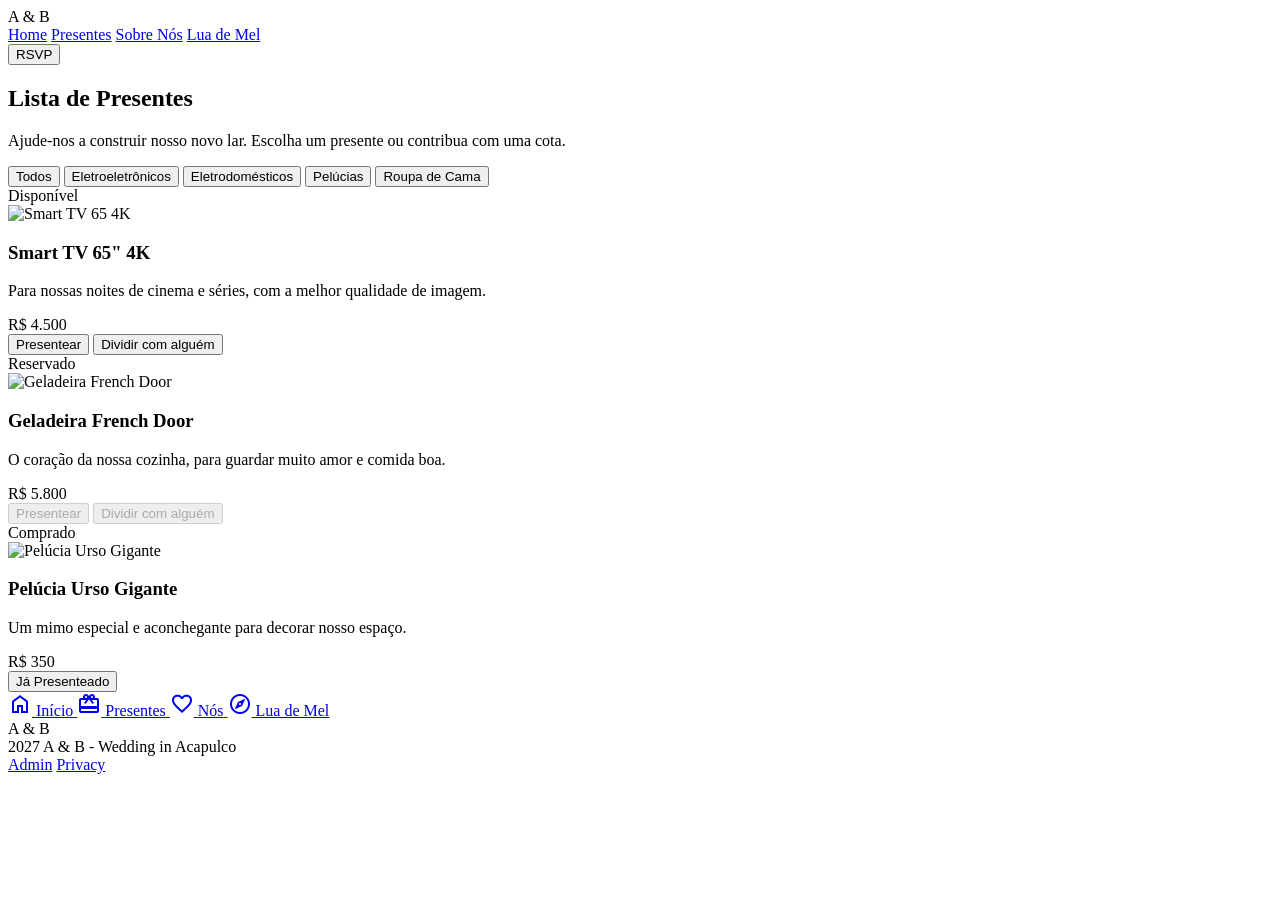
==== lista-presentes.html @ e4b45bc9 "feat: adiciona pagina Lista de Presentes responsiva Grid de cards com status (disponivel, reservado," ====
<!DOCTYPE html>
<html lang="pt-BR">
<head>
    <meta charset="utf-8"/>
    <meta content="width=device-width, initial-scale=1.0" name="viewport"/>
    <title>Lista de Presentes - A &amp; B</title>
    
    <!-- Google Fonts -->
    <link href="https://fonts.googleapis.com/css2?family=Montserrat:ital,wght@0,300;0,400;0,700;1,300&amp;family=Playfair+Display:ital,wght@0,400;1,400;1,700&amp;display=swap" rel="stylesheet"/>
    <!-- Material Symbols -->
    <link href="https://fonts.googleapis.com/css2?family=Material+Symbols+Outlined:wght,FILL@100..700,0..1&amp;display=swap" rel="stylesheet"/>
    
    <!-- Tailwind CSS with Plugins -->
    <script src="https://cdn.tailwindcss.com?plugins=forms,container-queries"></script>
    <script src="js/tailwind.config.js"></script>
    
    <!-- Custom CSS -->
    <link rel="stylesheet" href="css/style.css">
</head>
<body class="bg-background text-on-surface font-body-md selection:bg-primary-container selection:text-white pb-16 md:pb-0">

    <!-- TopAppBar -->
    <header class="fixed top-0 w-full z-50 bg-surface/90 backdrop-blur-md border-b border-primary-fixed-dim/30 h-16 md:h-20 transition-all">
        <div class="flex justify-between items-center px-margin-mobile md:px-margin-desktop w-full h-full max-w-container-max mx-auto">
            <div class="font-display-hero-mobile md:font-display-hero text-headline-h5 md:text-headline-h4 text-primary italic">A &amp; B</div>
            <nav class="hidden md:flex gap-stack-lg items-center">
                <a class="text-on-surface-variant font-body-md hover:text-primary transition-colors duration-300" href="index.html">Home</a>
                <a class="text-primary font-bold border-b-2 border-primary pb-1 font-body-md hover:text-primary transition-colors duration-300" href="lista-presentes.html">Presentes</a>
                <a class="text-on-surface-variant font-body-md hover:text-primary transition-colors duration-300" href="sobre-nos.html">Sobre Nós</a>
                <a class="text-on-surface-variant font-body-md hover:text-primary transition-colors duration-300" href="lua-de-mel.html">Lua de Mel</a>
            </nav>
            <button class="bg-primary text-on-primary px-stack-md md:px-stack-lg py-2 rounded-full font-label-caps hover:scale-95 transition-transform duration-300">
                RSVP
            </button>
        </div>
    </header>

    <main class="pt-24 md:pt-32 px-margin-mobile md:px-margin-desktop max-w-container-max mx-auto scroll-reveal">
        <section class="text-center mb-stack-lg">
            <h2 class="font-display-hero-mobile md:font-headline-h2 text-primary mb-stack-sm italic">Lista de Presentes</h2>
            <p class="font-body-md text-on-surface-variant max-w-2xl mx-auto">Ajude-nos a construir nosso novo lar. Escolha um presente ou contribua com uma cota.</p>
        </section>

        <!-- Categories / Filters -->
        <div class="flex overflow-x-auto no-scrollbar gap-stack-sm mb-stack-lg py-2">
            <button class="flex-shrink-0 px-6 py-2 rounded-full border border-cor-destaque bg-primary-container text-on-primary font-label-caps transition-colors">Todos</button>
            <button class="flex-shrink-0 px-6 py-2 rounded-full border border-cor-destaque bg-transparent text-on-surface hover:bg-secondary-fixed transition-colors font-label-caps">Eletroeletrônicos</button>
            <button class="flex-shrink-0 px-6 py-2 rounded-full border border-cor-destaque bg-transparent text-on-surface hover:bg-secondary-fixed transition-colors font-label-caps">Eletrodomésticos</button>
            <button class="flex-shrink-0 px-6 py-2 rounded-full border border-cor-destaque bg-transparent text-on-surface hover:bg-secondary-fixed transition-colors font-label-caps">Pelúcias</button>
            <button class="flex-shrink-0 px-6 py-2 rounded-full border border-cor-destaque bg-transparent text-on-surface hover:bg-secondary-fixed transition-colors font-label-caps">Roupa de Cama</button>
        </div>

        <!-- Gift Grid -->
        <div class="grid grid-cols-1 md:grid-cols-2 lg:grid-cols-3 gap-gutter mb-16">
            <!-- Card 1 -->
            <article class="bg-surface-container-lowest border border-cor-destaque rounded-lg overflow-hidden flex flex-col relative transition-transform hover:-translate-y-1 duration-300">
                <div class="absolute top-4 right-4 bg-status-available text-white font-label-caps px-3 py-1 rounded-full shadow-sm z-10">Disponível</div>
                <div class="h-64 bg-surface-variant w-full relative overflow-hidden">
                    <img alt="Smart TV 65 4K" class="object-cover w-full h-full" src="https://lh3.googleusercontent.com/aida-public/[base64]"/>
                </div>
                <div class="p-stack-md flex-grow flex flex-col">
                    <h3 class="font-headline-h4 text-on-surface mb-2">Smart TV 65" 4K</h3>
                    <p class="font-body-md text-on-surface-variant mb-4 flex-grow">Para nossas noites de cinema e séries, com a melhor qualidade de imagem.</p>
                    <div class="text-primary font-headline-h5 mb-stack-md">R$ 4.500</div>
                    <div class="flex flex-col gap-stack-sm mt-auto">
                        <button class="w-full bg-primary-container text-white font-body-md py-3 rounded hover:bg-primary transition-colors min-h-[48px]">Presentear</button>
                        <button class="w-full bg-transparent border border-cor-destaque text-on-surface font-body-md py-3 rounded hover:bg-surface-variant transition-colors min-h-[48px]">Dividir com alguém</button>
                    </div>
                </div>
            </article>

            <!-- Card 2 -->
            <article class="bg-surface-container-lowest border border-cor-destaque rounded-lg overflow-hidden flex flex-col relative transition-transform hover:-translate-y-1 duration-300">
                <div class="absolute top-4 right-4 bg-status-reserved text-on-surface font-label-caps px-3 py-1 rounded-full shadow-sm z-10">Reservado</div>
                <div class="h-64 bg-surface-variant w-full relative overflow-hidden">
                    <img alt="Geladeira French Door" class="object-cover w-full h-full opacity-70" src="https://lh3.googleusercontent.com/aida-public/[base64]"/>
                </div>
                <div class="p-stack-md flex-grow flex flex-col">
                    <h3 class="font-headline-h4 text-on-surface mb-2">Geladeira French Door</h3>
                    <p class="font-body-md text-on-surface-variant mb-4 flex-grow">O coração da nossa cozinha, para guardar muito amor e comida boa.</p>
                    <div class="text-primary font-headline-h5 mb-stack-md">R$ 5.800</div>
                    <div class="flex flex-col gap-stack-sm mt-auto">
                        <button class="w-full bg-primary-container text-white font-body-md py-3 rounded hover:bg-primary transition-colors min-h-[48px] opacity-50 cursor-not-allowed" disabled="">Presentear</button>
                        <button class="w-full bg-transparent border border-cor-destaque text-on-surface font-body-md py-3 rounded hover:bg-surface-variant transition-colors min-h-[48px] opacity-50 cursor-not-allowed" disabled="">Dividir com alguém</button>
                    </div>
                </div>
            </article>

            <!-- Card 3 -->
            <article class="bg-surface-container-lowest border border-cor-destaque rounded-lg overflow-hidden flex flex-col relative transition-transform hover:-translate-y-1 duration-300">
                <div class="absolute top-4 right-4 bg-status-bought text-white font-label-caps px-3 py-1 rounded-full shadow-sm z-10">Comprado</div>
                <div class="h-64 bg-surface-variant w-full relative overflow-hidden">
                    <img alt="Pelúcia Urso Gigante" class="object-cover w-full h-full opacity-50 grayscale" src="https://lh3.googleusercontent.com/aida-public/[base64]"/>
                </div>
                <div class="p-stack-md flex-grow flex flex-col">
                    <h3 class="font-headline-h4 text-on-surface mb-2 text-on-surface-variant">Pelúcia Urso Gigante</h3>
                    <p class="font-body-md text-on-surface-variant mb-4 flex-grow">Um mimo especial e aconchegante para decorar nosso espaço.</p>
                    <div class="text-on-surface-variant font-headline-h5 mb-stack-md line-through">R$ 350</div>
                    <div class="flex flex-col gap-stack-sm mt-auto">
                        <button class="w-full bg-surface-variant text-on-surface-variant font-body-md py-3 rounded cursor-not-allowed min-h-[48px]">Já Presenteado</button>
                    </div>
                </div>
            </article>
        </div>
    </main>

    <!-- BottomNavBar (Mobile Only) -->
    <nav class="bg-surface-container dark:bg-inverse-surface border-t border-outline-variant/30 fixed bottom-0 left-0 w-full z-50 flex justify-around items-center px-4 py-2 md:hidden">
        <a class="flex flex-col items-center justify-center text-on-surface-variant dark:text-surface-variant hover:bg-secondary-container dark:hover:bg-secondary transition-all px-4 py-1 rounded-full" href="index.html">
            <span class="material-symbols-outlined mb-1 text-xl" style="font-variation-settings: 'FILL' 0;">home</span>
            <span class="font-label-caps text-[10px]">Início</span>
        </a>
        <a class="flex flex-col items-center justify-center bg-primary-container text-on-primary-container rounded-full px-4 py-1" href="lista-presentes.html">
            <span class="material-symbols-outlined mb-1 text-xl" style="font-variation-settings: 'FILL' 1;">card_giftcard</span>
            <span class="font-label-caps text-[10px]">Presentes</span>
        </a>
        <a class="flex flex-col items-center justify-center text-on-surface-variant dark:text-surface-variant hover:bg-secondary-container dark:hover:bg-secondary transition-all px-4 py-1 rounded-full" href="sobre-nos.html">
            <span class="material-symbols-outlined mb-1 text-xl" style="font-variation-settings: 'FILL' 0;">favorite</span>
            <span class="font-label-caps text-[10px]">Nós</span>
        </a>
        <a class="flex flex-col items-center justify-center text-on-surface-variant dark:text-surface-variant hover:bg-secondary-container dark:hover:bg-secondary transition-all px-4 py-1 rounded-full" href="lua-de-mel.html">
            <span class="material-symbols-outlined mb-1 text-xl" style="font-variation-settings: 'FILL' 0;">explore</span>
            <span class="font-label-caps text-[10px]">Lua de Mel</span>
        </a>
    </nav>

    <!-- Footer -->
    <footer class="bg-surface-container-low border-t border-outline-variant/20 mb-16 md:mb-0">
        <div class="flex flex-col md:flex-row justify-between items-center px-margin-mobile md:px-margin-desktop w-full max-w-container-max mx-auto py-stack-md md:py-stack-lg gap-stack-sm md:gap-stack-md">
            <div class="font-display-hero-mobile md:font-display-hero text-headline-h5 text-primary italic">A &amp; B</div>
            <div class="text-secondary font-label-caps text-center text-[10px] md:text-xs">
                2027 A &amp; B - Wedding in Acapulco
            </div>
            <div class="flex gap-4 md:gap-stack-md">
                <a class="text-on-tertiary-fixed-variant font-label-caps hover:text-primary transition-colors text-[10px] md:text-xs" href="painel-administrativo.html">Admin</a>
                <a class="text-on-tertiary-fixed-variant font-label-caps hover:text-primary transition-colors text-[10px] md:text-xs" href="#">Privacy</a>
            </div>
        </div>
    </footer>

    <script src="js/main.js"></script>
</body>
</html>
---- css/style.css ----
/* Material Symbols Outlined Customization */
.material-symbols-outlined {
    font-variation-settings: 'FILL' 0, 'wght' 300, 'GRAD' 0, 'opsz' 24;
}

/* Glass Panel for hero overlay */
.glass-panel {
    background: rgba(255, 248, 245, 0.7);
    backdrop-filter: blur(10px);
    -webkit-backdrop-filter: blur(10px);
}

/* Hero Gradient */
.hero-gradient {
    background: linear-gradient(to bottom, rgba(33, 26, 22, 0.1), rgba(33, 26, 22, 0.4));
}

/* Base Body settings */
body {
    min-height: max(884px, 100dvh);
}

/* Scrollbar hiding utilities */
.no-scrollbar::-webkit-scrollbar {
    display: none;
}
.no-scrollbar {
    -ms-overflow-style: none;
    scrollbar-width: none;
}

/* Fade-in animation for admin dashboard */
@keyframes fadeIn {
    from { opacity: 0; transform: translateY(10px); }
    to { opacity: 1; transform: translateY(0); }
}
.animate-fade-in {
    animation: fadeIn 0.4s ease-out forwards;
}
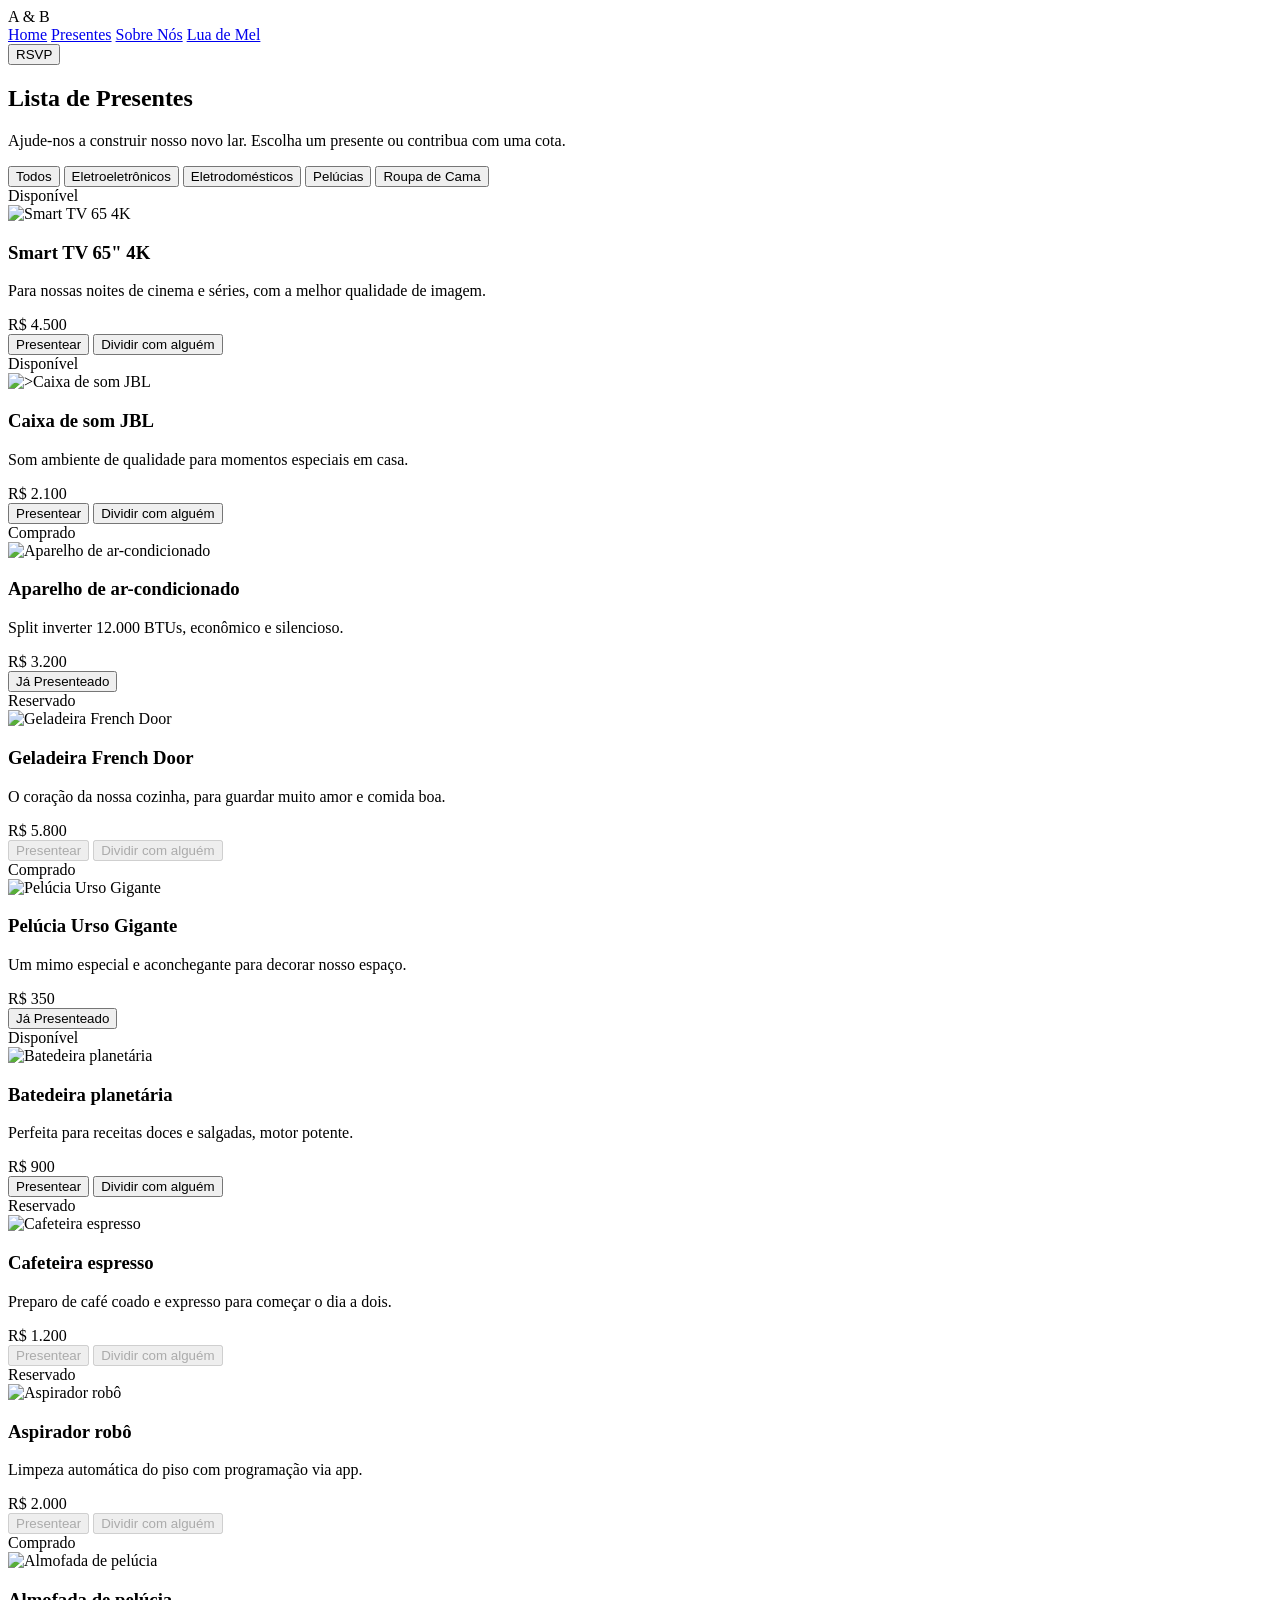
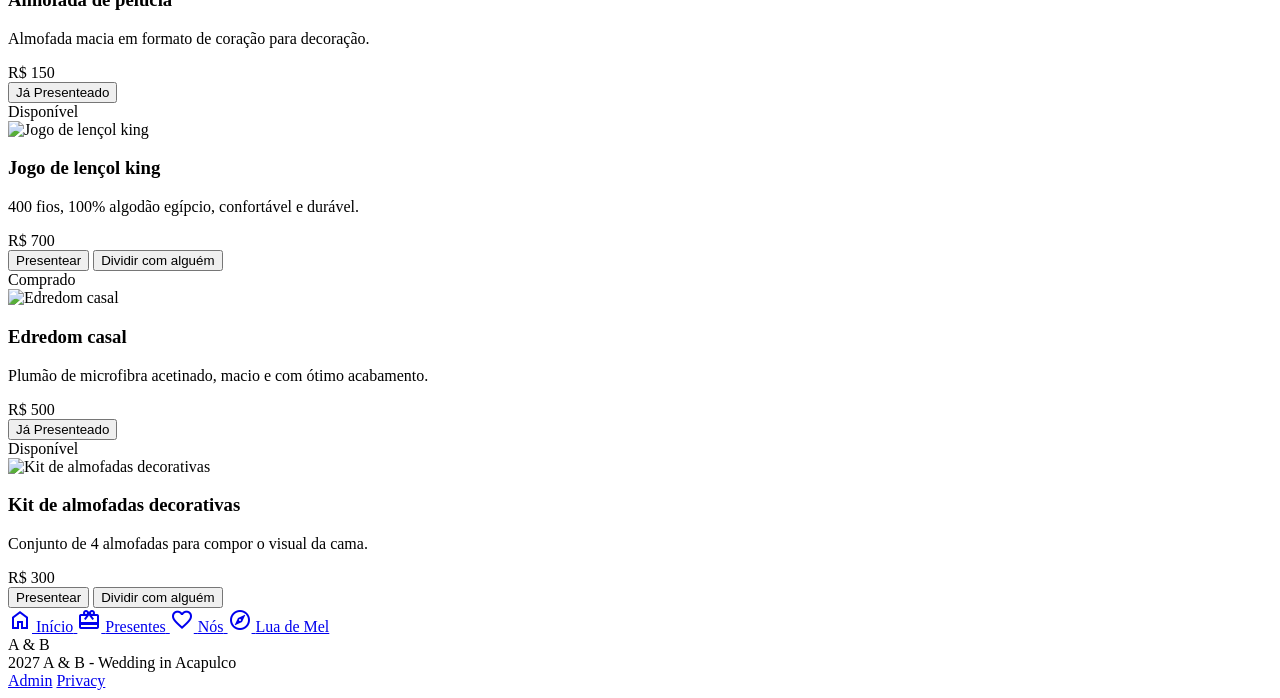
==== commit b599ba80: "feat: mais presentes para a lista de presentes" ====
--- a/lista-presentes.html
+++ b/lista-presentes.html
@@ -52,7 +52,8 @@
 
         <!-- Gift Grid -->
         <div class="grid grid-cols-1 md:grid-cols-2 lg:grid-cols-3 gap-gutter mb-16">
-            <!-- Card 1 -->
+
+            <!-- Card Disponível -->
             <article class="bg-surface-container-lowest border border-cor-destaque rounded-lg overflow-hidden flex flex-col relative transition-transform hover:-translate-y-1 duration-300">
                 <div class="absolute top-4 right-4 bg-status-available text-white font-label-caps px-3 py-1 rounded-full shadow-sm z-10">Disponível</div>
                 <div class="h-64 bg-surface-variant w-full relative overflow-hidden">
@@ -69,7 +70,44 @@
                 </div>
             </article>
 
-            <!-- Card 2 -->
+
+            <!-- Card Disponível -->
+            <article class="bg-surface-container-lowest border border-cor-destaque rounded-lg overflow-hidden flex flex-col relative transition-transform hover:-translate-y-1 duration-300">
+                <div class="absolute top-4 right-4 bg-status-available text-white font-label-caps px-3 py-1 rounded-full shadow-sm z-10">Disponível</div>
+                <div class="h-64 bg-surface-variant w-full relative overflow-hidden">
+                    <img alt=">Caixa de som JBL" class="object-cover w-full h-full" src="https://lojaibyte.vteximg.com.br/arquivos/ids/421409-1200-1200/caixa-de-som-jbl-boombox-3-180w-rms-01-min.jpg?v=638363584157000000"/>
+                </div>
+                <div class="p-stack-md flex-grow flex flex-col">
+                    <h3 class="font-headline-h4 text-on-surface mb-2">Caixa de som JBL</h3>
+                    <p class="font-body-md text-on-surface-variant mb-4 flex-grow">Som ambiente de qualidade para momentos especiais em casa.</p>
+                    <div class="text-primary font-headline-h5 mb-stack-md">R$ 2.100</div>
+                    <div class="flex flex-col gap-stack-sm mt-auto">
+                        <button class="w-full bg-primary-container text-white font-body-md py-3 rounded hover:bg-primary transition-colors min-h-[48px]">Presentear</button>
+                        <button class="w-full bg-transparent border border-cor-destaque text-on-surface font-body-md py-3 rounded hover:bg-surface-variant transition-colors min-h-[48px]">Dividir com alguém</button>
+                    </div>
+                </div>
+            </article>
+
+
+            <!-- Card Comprado -->
+            <article class="bg-surface-container-lowest border border-cor-destaque rounded-lg overflow-hidden flex flex-col relative transition-transform hover:-translate-y-1 duration-300">
+                <div class="absolute top-4 right-4 bg-status-bought text-white font-label-caps px-3 py-1 rounded-full shadow-sm z-10">Comprado</div>
+                <div class="h-64 bg-surface-variant w-full relative overflow-hidden">
+                    <img alt="Aparelho de ar-condicionado" class="object-cover w-full h-full opacity-50 grayscale" src="https://schahin.com.br/wp-content/uploads/2025/07/Ar-Condicionado-LG-12.000-Btus-5.webp"/>
+                </div>
+                <div class="p-stack-md flex-grow flex flex-col">
+                    <h3 class="font-headline-h4 text-on-surface mb-2 text-on-surface-variant">Aparelho de ar-condicionado</h3>
+                    <p class="font-body-md text-on-surface-variant mb-4 flex-grow">Split inverter 12.000 BTUs, econômico e silencioso.</p>
+                    <div class="text-on-surface-variant font-headline-h5 mb-stack-md line-through">R$ 3.200</div>
+                    <div class="flex flex-col gap-stack-sm mt-auto">
+                        <button class="w-full bg-surface-variant text-on-surface-variant font-body-md py-3 rounded cursor-not-allowed min-h-[48px]">Já Presenteado</button>
+                    </div>
+                </div>
+            </article>
+
+
+
+            <!-- Card Reservado -->
             <article class="bg-surface-container-lowest border border-cor-destaque rounded-lg overflow-hidden flex flex-col relative transition-transform hover:-translate-y-1 duration-300">
                 <div class="absolute top-4 right-4 bg-status-reserved text-on-surface font-label-caps px-3 py-1 rounded-full shadow-sm z-10">Reservado</div>
                 <div class="h-64 bg-surface-variant w-full relative overflow-hidden">
@@ -86,11 +124,11 @@
                 </div>
             </article>
 
-            <!-- Card 3 -->
+            <!-- Card Comprado -->
             <article class="bg-surface-container-lowest border border-cor-destaque rounded-lg overflow-hidden flex flex-col relative transition-transform hover:-translate-y-1 duration-300">
                 <div class="absolute top-4 right-4 bg-status-bought text-white font-label-caps px-3 py-1 rounded-full shadow-sm z-10">Comprado</div>
                 <div class="h-64 bg-surface-variant w-full relative overflow-hidden">
-                    <img alt="Pelúcia Urso Gigante" class="object-cover w-full h-full opacity-50 grayscale" src="https://lh3.googleusercontent.com/aida-public/[base64]"/>
+                    <img alt="Pelúcia Urso Gigante" class="object-cover w-full h-full opacity-50 grayscale" src="https://http2.mlstatic.com/D_NQ_NP_2X_747813-MLB102261969422_122025-F-urso-de-pelucia-grande-gigante-1-metro-com-laco-removivel.webp"/>
                 </div>
                 <div class="p-stack-md flex-grow flex flex-col">
                     <h3 class="font-headline-h4 text-on-surface mb-2 text-on-surface-variant">Pelúcia Urso Gigante</h3>
@@ -101,6 +139,131 @@
                     </div>
                 </div>
             </article>
+
+
+            <!-- Card Disponível -->
+            <article class="bg-surface-container-lowest border border-cor-destaque rounded-lg overflow-hidden flex flex-col relative transition-transform hover:-translate-y-1 duration-300">
+                <div class="absolute top-4 right-4 bg-status-available text-white font-label-caps px-3 py-1 rounded-full shadow-sm z-10">Disponível</div>
+                <div class="h-64 bg-surface-variant w-full relative overflow-hidden">
+                    <img alt="Batedeira planetária" class="object-cover w-full h-full" src="https://archives.lojasnossolar.com.br/images/nossolar/sku/26322/465153_275218_800.webp"/>
+                </div>
+                <div class="p-stack-md flex-grow flex flex-col">
+                    <h3 class="font-headline-h4 text-on-surface mb-2">Batedeira planetária</h3>
+                    <p class="font-body-md text-on-surface-variant mb-4 flex-grow">Perfeita para receitas doces e salgadas, motor potente.</p>
+                    <div class="text-primary font-headline-h5 mb-stack-md">R$ 900</div>
+                    <div class="flex flex-col gap-stack-sm mt-auto">
+                        <button class="w-full bg-primary-container text-white font-body-md py-3 rounded hover:bg-primary transition-colors min-h-[48px]">Presentear</button>
+                        <button class="w-full bg-transparent border border-cor-destaque text-on-surface font-body-md py-3 rounded hover:bg-surface-variant transition-colors min-h-[48px]">Dividir com alguém</button>
+                    </div>
+                </div>
+            </article>
+
+
+            <!-- Card Reservado -->
+            <article class="bg-surface-container-lowest border border-cor-destaque rounded-lg overflow-hidden flex flex-col relative transition-transform hover:-translate-y-1 duration-300">
+                <div class="absolute top-4 right-4 bg-status-reserved text-on-surface font-label-caps px-3 py-1 rounded-full shadow-sm z-10">Reservado</div>
+                <div class="h-64 bg-surface-variant w-full relative overflow-hidden">
+                    <img alt="Cafeteira espresso" class="object-cover w-full h-full opacity-70" src="https://jcsbrasil.vteximg.com.br/arquivos/ids/237404-1000-1000/6.jpg?v=639004774708700000"/>
+                </div>
+                <div class="p-stack-md flex-grow flex flex-col">
+                    <h3 class="font-headline-h4 text-on-surface mb-2">Cafeteira espresso</h3>
+                    <p class="font-body-md text-on-surface-variant mb-4 flex-grow">Preparo de café coado e expresso para começar o dia a dois.</p>
+                    <div class="text-primary font-headline-h5 mb-stack-md">R$ 1.200</div>
+                    <div class="flex flex-col gap-stack-sm mt-auto">
+                        <button class="w-full bg-primary-container text-white font-body-md py-3 rounded hover:bg-primary transition-colors min-h-[48px] opacity-50 cursor-not-allowed" disabled="">Presentear</button>
+                        <button class="w-full bg-transparent border border-cor-destaque text-on-surface font-body-md py-3 rounded hover:bg-surface-variant transition-colors min-h-[48px] opacity-50 cursor-not-allowed" disabled="">Dividir com alguém</button>
+                    </div>
+                </div>
+            </article>
+
+
+            <!-- Card Reservado -->
+            <article class="bg-surface-container-lowest border border-cor-destaque rounded-lg overflow-hidden flex flex-col relative transition-transform hover:-translate-y-1 duration-300">
+                <div class="absolute top-4 right-4 bg-status-reserved text-on-surface font-label-caps px-3 py-1 rounded-full shadow-sm z-10">Reservado</div>
+                <div class="h-64 bg-surface-variant w-full relative overflow-hidden">
+                    <img alt="Aspirador robô" class="object-cover w-full h-full opacity-70" src="https://cdnm.westwing.com.br/glossary/uploads/br/2023/03/10183819/4-robo-aspirador-unsplash-p-a0299.jpg"/>
+                </div>
+                <div class="p-stack-md flex-grow flex flex-col">
+                    <h3 class="font-headline-h4 text-on-surface mb-2">Aspirador robô</h3>
+                    <p class="font-body-md text-on-surface-variant mb-4 flex-grow">Limpeza automática do piso com programação via app.</p>
+                    <div class="text-primary font-headline-h5 mb-stack-md">R$ 2.000</div>
+                    <div class="flex flex-col gap-stack-sm mt-auto">
+                        <button class="w-full bg-primary-container text-white font-body-md py-3 rounded hover:bg-primary transition-colors min-h-[48px] opacity-50 cursor-not-allowed" disabled="">Presentear</button>
+                        <button class="w-full bg-transparent border border-cor-destaque text-on-surface font-body-md py-3 rounded hover:bg-surface-variant transition-colors min-h-[48px] opacity-50 cursor-not-allowed" disabled="">Dividir com alguém</button>
+                    </div>
+                </div>
+            </article>
+
+            
+            <!-- Card Comprado -->
+            <article class="bg-surface-container-lowest border border-cor-destaque rounded-lg overflow-hidden flex flex-col relative transition-transform hover:-translate-y-1 duration-300">
+                <div class="absolute top-4 right-4 bg-status-bought text-white font-label-caps px-3 py-1 rounded-full shadow-sm z-10">Comprado</div>
+                <div class="h-64 bg-surface-variant w-full relative overflow-hidden">
+                    <img alt="Almofada de pelúcia" class="object-cover w-full h-full opacity-50 grayscale" src="https://cdn.sistemawbuy.com.br/arquivos/f25b59f842967bb3c5a2a6356f0ceb4f/produtos/669fb91ca7c44/kit2-almofadas-de-pelucia-wave-003-natural-a-694a932c92a30.jpg"/>
+                </div>
+                <div class="p-stack-md flex-grow flex flex-col">
+                    <h3 class="font-headline-h4 text-on-surface mb-2 text-on-surface-variant">Almofada de pelúcia</h3>
+                    <p class="font-body-md text-on-surface-variant mb-4 flex-grow">Almofada macia em formato de coração para decoração.</p>
+                    <div class="text-on-surface-variant font-headline-h5 mb-stack-md line-through">R$ 150</div>
+                    <div class="flex flex-col gap-stack-sm mt-auto">
+                        <button class="w-full bg-surface-variant text-on-surface-variant font-body-md py-3 rounded cursor-not-allowed min-h-[48px]">Já Presenteado</button>
+                    </div>
+                </div>
+            </article>
+
+
+            <!-- Card Disponível -->
+            <article class="bg-surface-container-lowest border border-cor-destaque rounded-lg overflow-hidden flex flex-col relative transition-transform hover:-translate-y-1 duration-300">
+                <div class="absolute top-4 right-4 bg-status-available text-white font-label-caps px-3 py-1 rounded-full shadow-sm z-10">Disponível</div>
+                <div class="h-64 bg-surface-variant w-full relative overflow-hidden">
+                    <img alt="Jogo de lençol king" class="object-cover w-full h-full" src="https://images.yampi.io/unsafe/fit-in/1000x1000/filters:background_color(white):upscale()/https://images.yampi.me/assets/stores/lindacasa/uploads/images/jogo-de-lencol-king-4-pecas-percal-400-fios-premier-estampado-floral-rosa-68efd987edaf0-large.jpg"/>
+                </div>
+                <div class="p-stack-md flex-grow flex flex-col">
+                    <h3 class="font-headline-h4 text-on-surface mb-2">Jogo de lençol king</h3>
+                    <p class="font-body-md text-on-surface-variant mb-4 flex-grow">400 fios, 100% algodão egípcio, confortável e durável.</p>
+                    <div class="text-primary font-headline-h5 mb-stack-md">R$ 700</div>
+                    <div class="flex flex-col gap-stack-sm mt-auto">
+                        <button class="w-full bg-primary-container text-white font-body-md py-3 rounded hover:bg-primary transition-colors min-h-[48px]">Presentear</button>
+                        <button class="w-full bg-transparent border border-cor-destaque text-on-surface font-body-md py-3 rounded hover:bg-surface-variant transition-colors min-h-[48px]">Dividir com alguém</button>
+                    </div>
+                </div>
+            </article>
+
+
+            <!-- Card Comprado -->
+            <article class="bg-surface-container-lowest border border-cor-destaque rounded-lg overflow-hidden flex flex-col relative transition-transform hover:-translate-y-1 duration-300">
+                <div class="absolute top-4 right-4 bg-status-bought text-white font-label-caps px-3 py-1 rounded-full shadow-sm z-10">Comprado</div>
+                <div class="h-64 bg-surface-variant w-full relative overflow-hidden">
+                    <img alt="Edredom casal" class="object-cover w-full h-full opacity-50 grayscale" src="https://images.yampi.io/unsafe/fit-in/1000x1000/filters:background_color(white):upscale()/https://images.yampi.me/assets/stores/lindacasa/uploads/images/kit-cobre-leito-colcha-casal-3-pecas-matelado-dots-300-fios-com-porta-travesseiro-rose-6350453d11c09-large.jpg"/>
+                </div>
+                <div class="p-stack-md flex-grow flex flex-col">
+                    <h3 class="font-headline-h4 text-on-surface mb-2 text-on-surface-variant">Edredom casal</h3>
+                    <p class="font-body-md text-on-surface-variant mb-4 flex-grow">Plumão de microfibra acetinado, macio e com ótimo acabamento.</p>
+                    <div class="text-on-surface-variant font-headline-h5 mb-stack-md line-through">R$ 500</div>
+                    <div class="flex flex-col gap-stack-sm mt-auto">
+                        <button class="w-full bg-surface-variant text-on-surface-variant font-body-md py-3 rounded cursor-not-allowed min-h-[48px]">Já Presenteado</button>
+                    </div>
+                </div>
+            </article>
+
+
+            <!-- Card Disponível -->
+            <article class="bg-surface-container-lowest border border-cor-destaque rounded-lg overflow-hidden flex flex-col relative transition-transform hover:-translate-y-1 duration-300">
+                <div class="absolute top-4 right-4 bg-status-available text-white font-label-caps px-3 py-1 rounded-full shadow-sm z-10">Disponível</div>
+                <div class="h-64 bg-surface-variant w-full relative overflow-hidden">
+                    <img alt="Kit de almofadas decorativas" class="object-cover w-full h-full" src="https://http2.mlstatic.com/D_NQ_NP_2X_842967-MLB107512309709_022026-F.webp"/>
+                </div>
+                <div class="p-stack-md flex-grow flex flex-col">
+                    <h3 class="font-headline-h4 text-on-surface mb-2">Kit de almofadas decorativas</h3>
+                    <p class="font-body-md text-on-surface-variant mb-4 flex-grow">Conjunto de 4 almofadas para compor o visual da cama.</p>
+                    <div class="text-primary font-headline-h5 mb-stack-md">R$ 300</div>
+                    <div class="flex flex-col gap-stack-sm mt-auto">
+                        <button class="w-full bg-primary-container text-white font-body-md py-3 rounded hover:bg-primary transition-colors min-h-[48px]">Presentear</button>
+                        <button class="w-full bg-transparent border border-cor-destaque text-on-surface font-body-md py-3 rounded hover:bg-surface-variant transition-colors min-h-[48px]">Dividir com alguém</button>
+                    </div>
+                </div>
+            </article>
+            
         </div>
     </main>
 
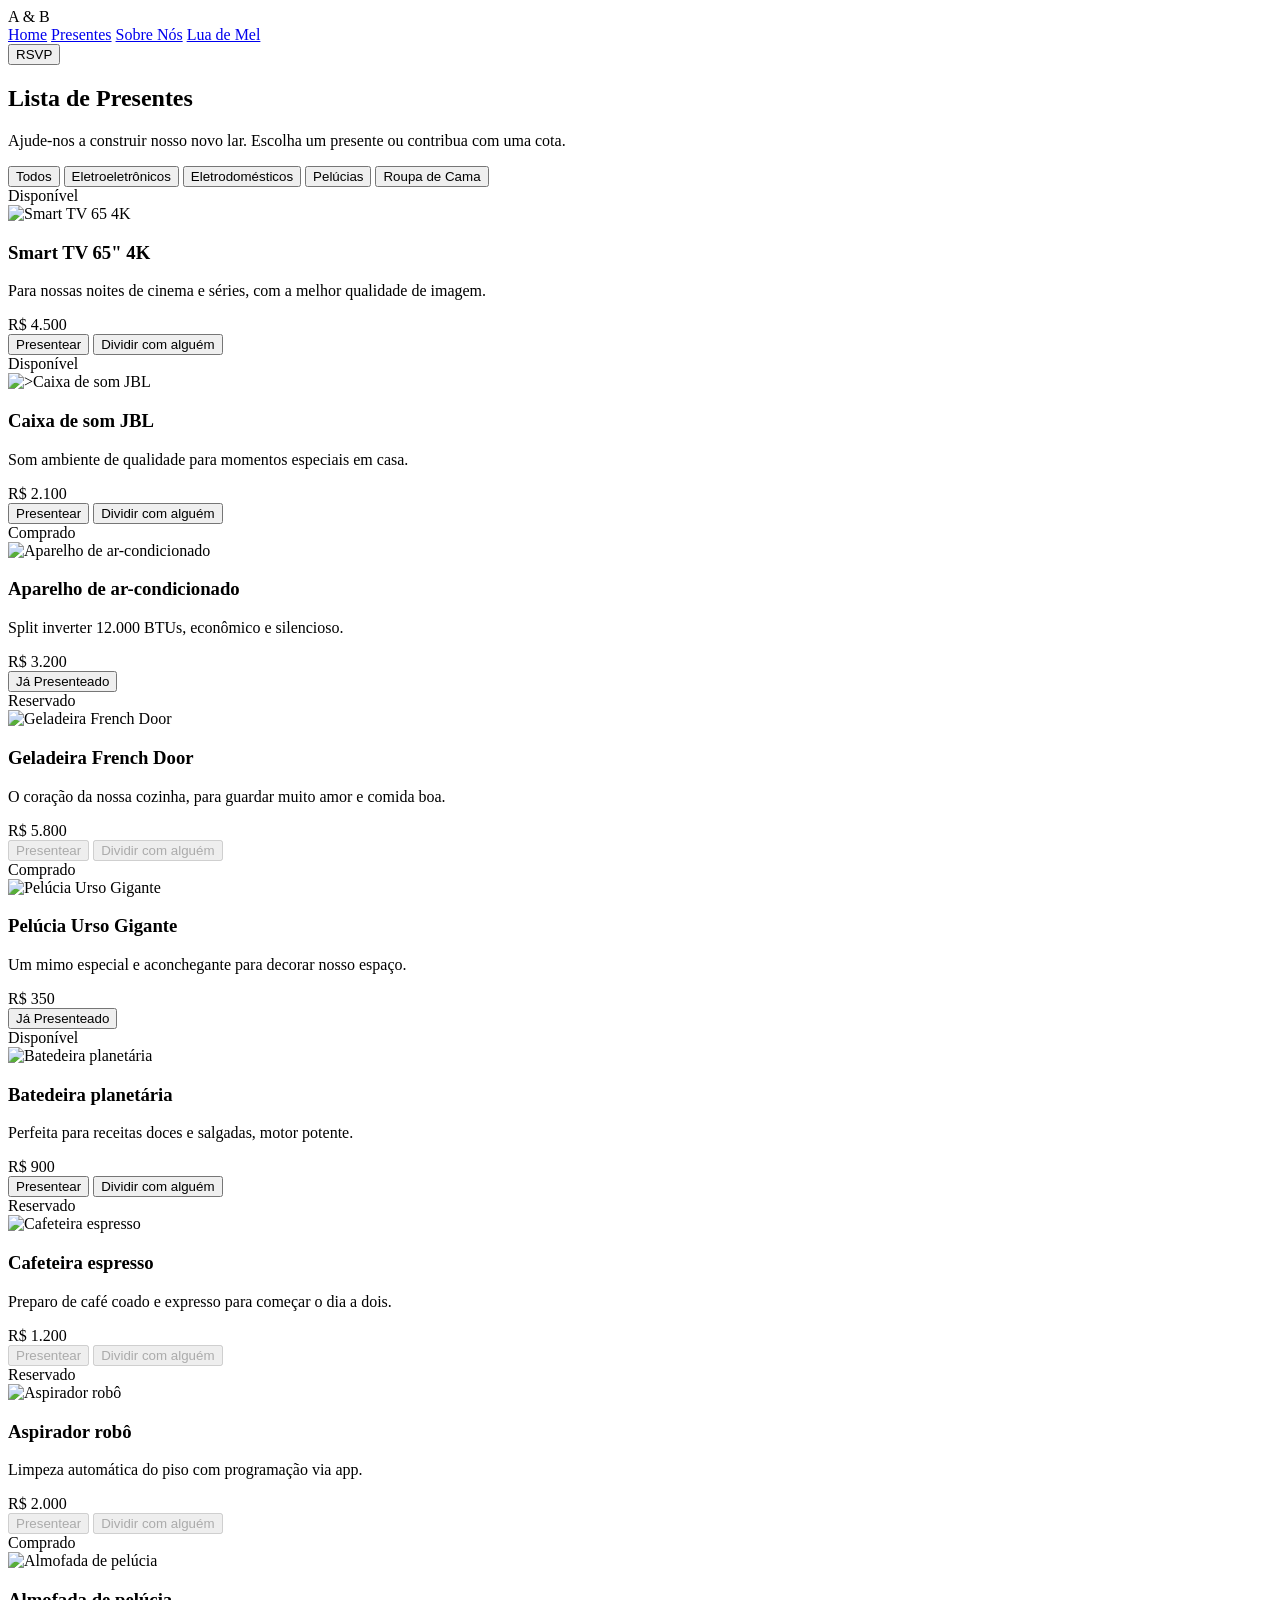
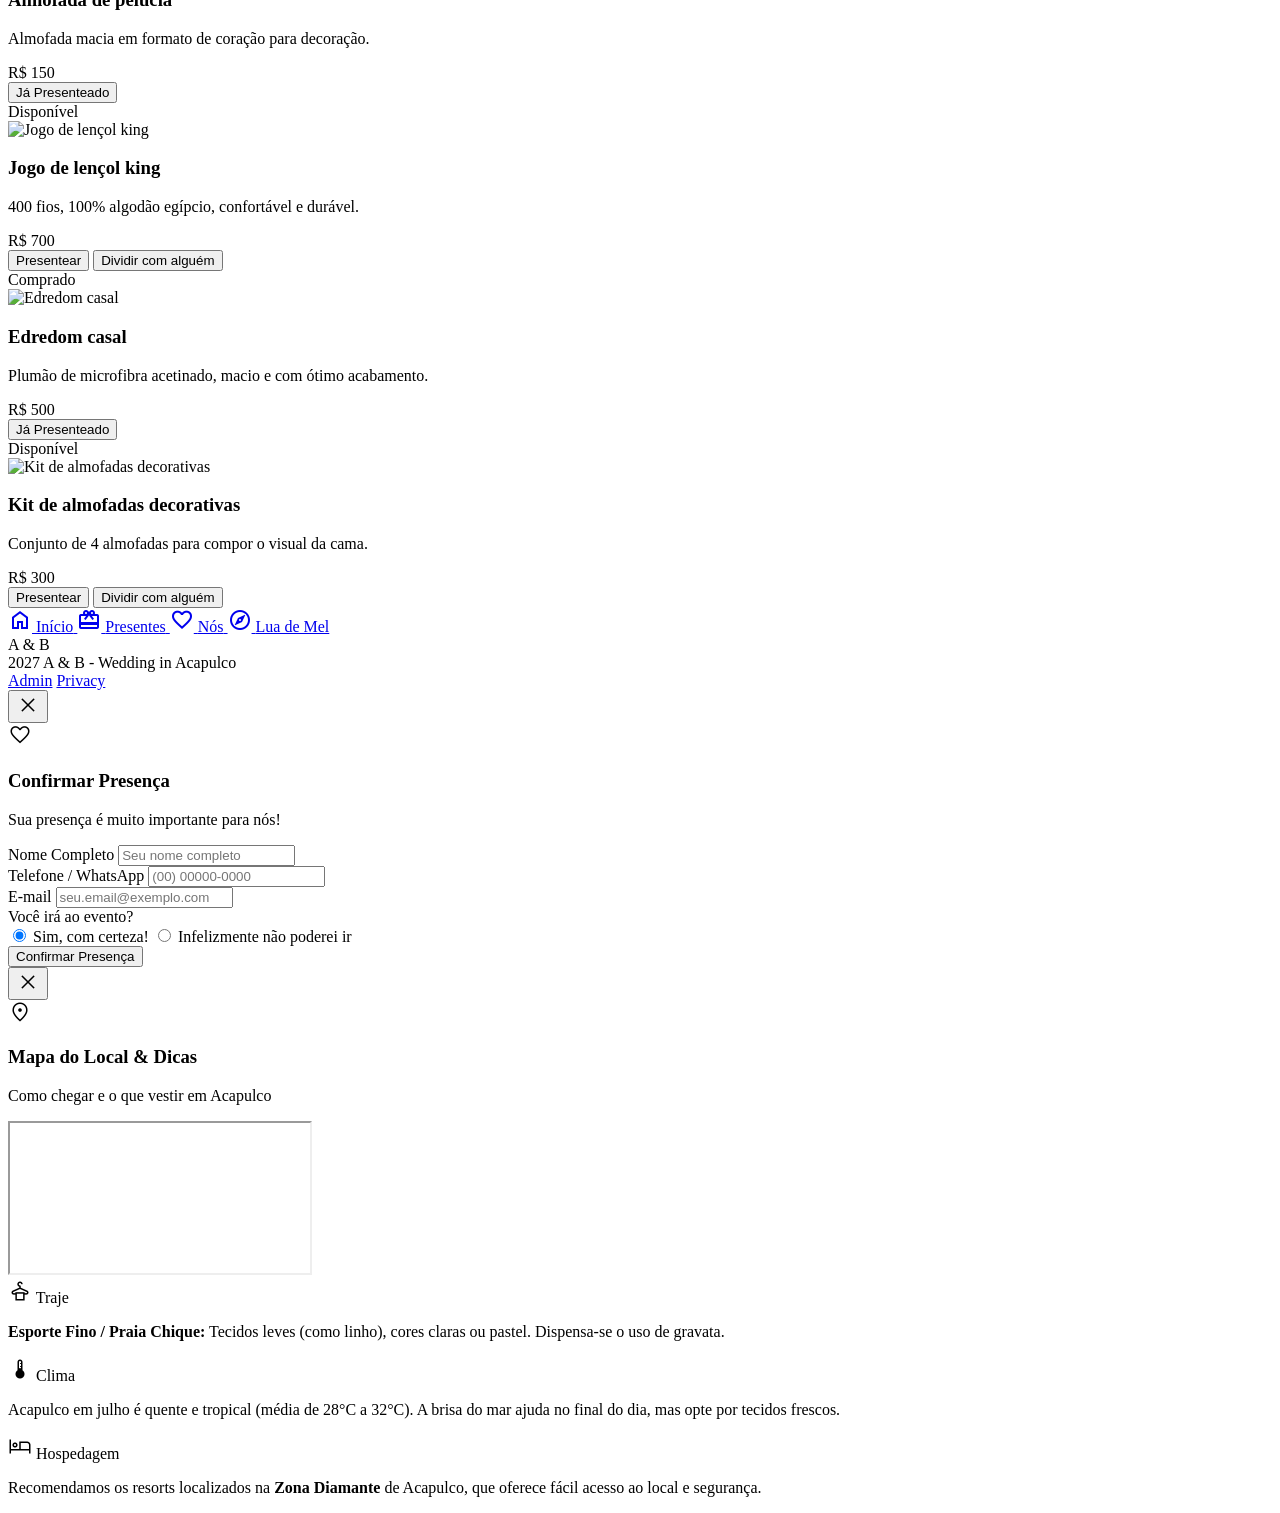
==== commit 39c43637: "feat: adicionar modal RSVP e guia de Mapa & Dicas do local - Adicionar modal de confirmação de prese" ====
--- a/lista-presentes.html
+++ b/lista-presentes.html
@@ -29,7 +29,7 @@
                 <a class="text-on-surface-variant font-body-md hover:text-primary transition-colors duration-300" href="sobre-nos.html">Sobre Nós</a>
                 <a class="text-on-surface-variant font-body-md hover:text-primary transition-colors duration-300" href="lua-de-mel.html">Lua de Mel</a>
             </nav>
-            <button class="bg-primary text-on-primary px-stack-md md:px-stack-lg py-2 rounded-full font-label-caps hover:scale-95 transition-transform duration-300">
+            <button class="btn-rsvp-trigger bg-primary text-on-primary px-stack-md md:px-stack-lg py-2 rounded-full font-label-caps hover:scale-95 transition-transform duration-300">
                 RSVP
             </button>
         </div>
--- a/css/style.css
+++ b/css/style.css
@@ -37,3 +37,10 @@
 .animate-fade-in {
     animation: fadeIn 0.4s ease-out forwards;
 }
+
+/* Remove as setas no Chrome, Safari, Edge e Opera */
+#amount::-webkit-outer-spin-button,
+#amount::-webkit-inner-spin-button {
+  -webkit-appearance: none;
+  margin: 0;
+}
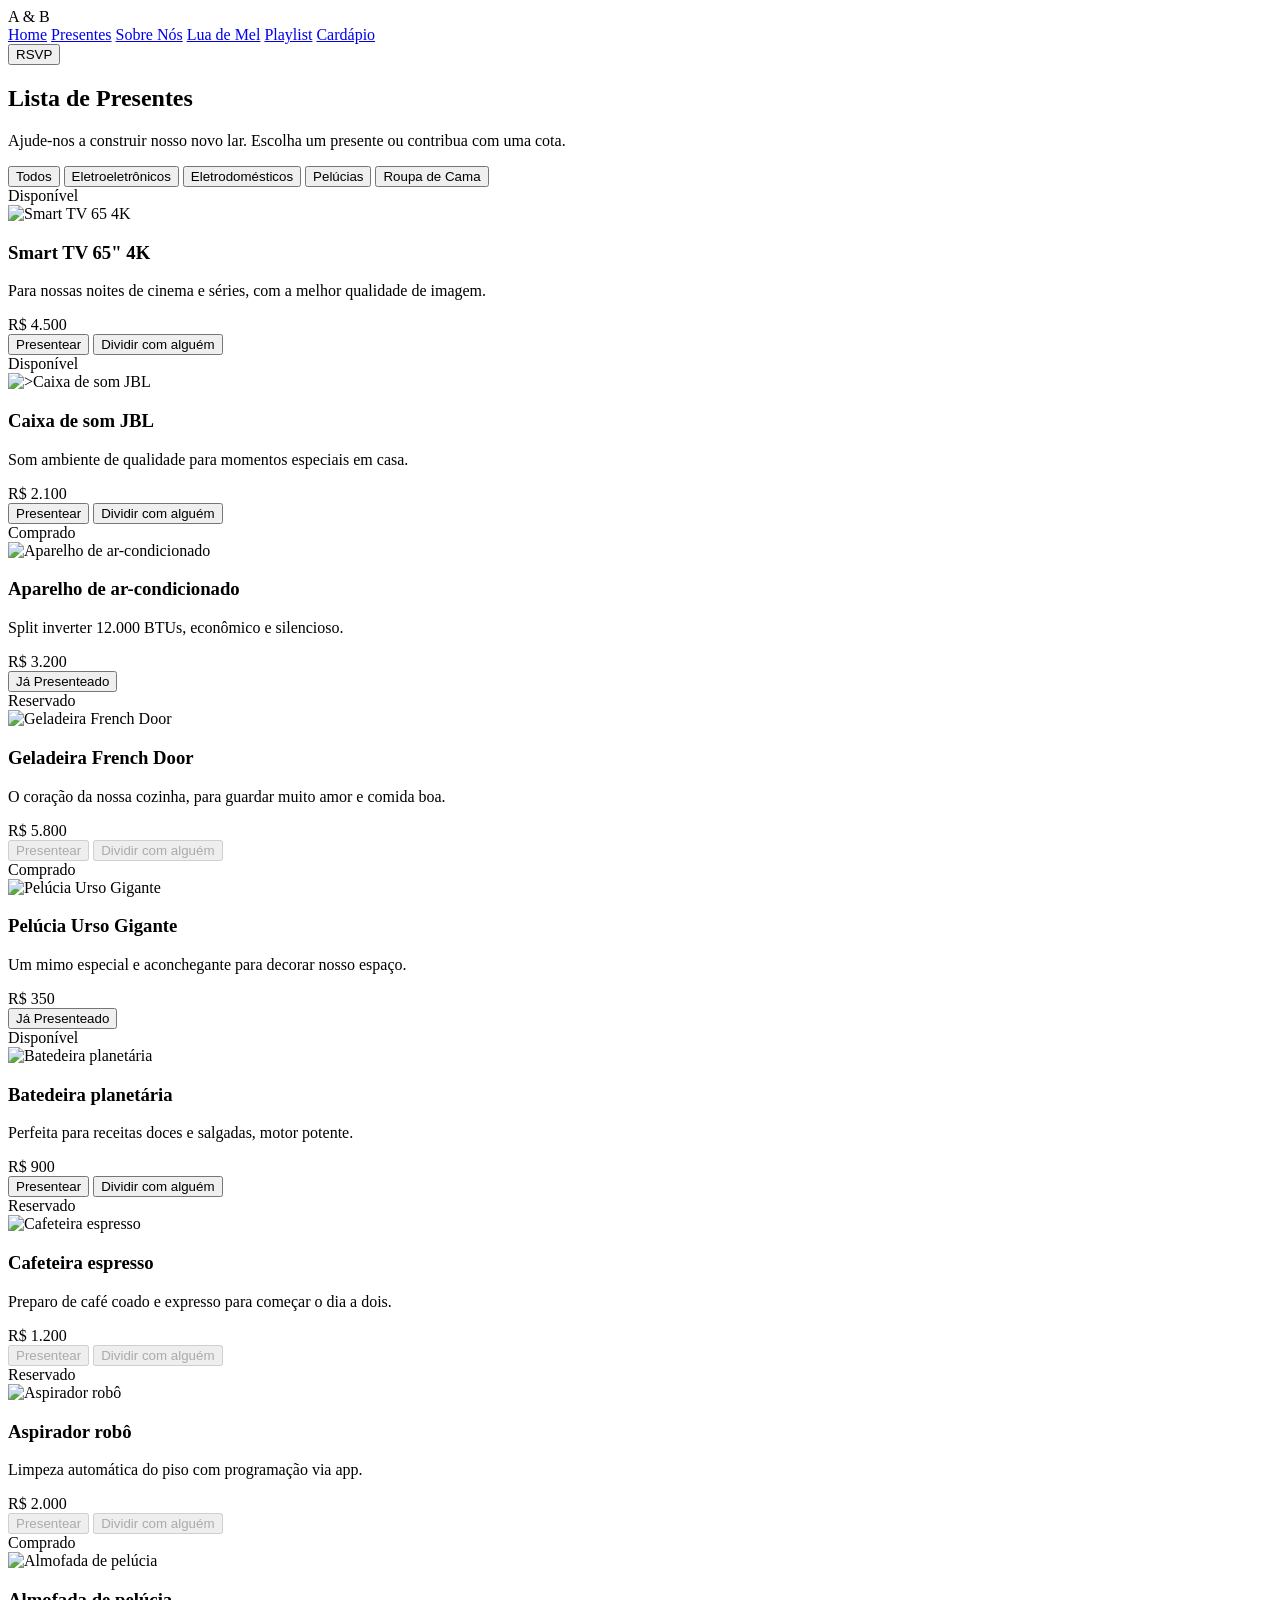
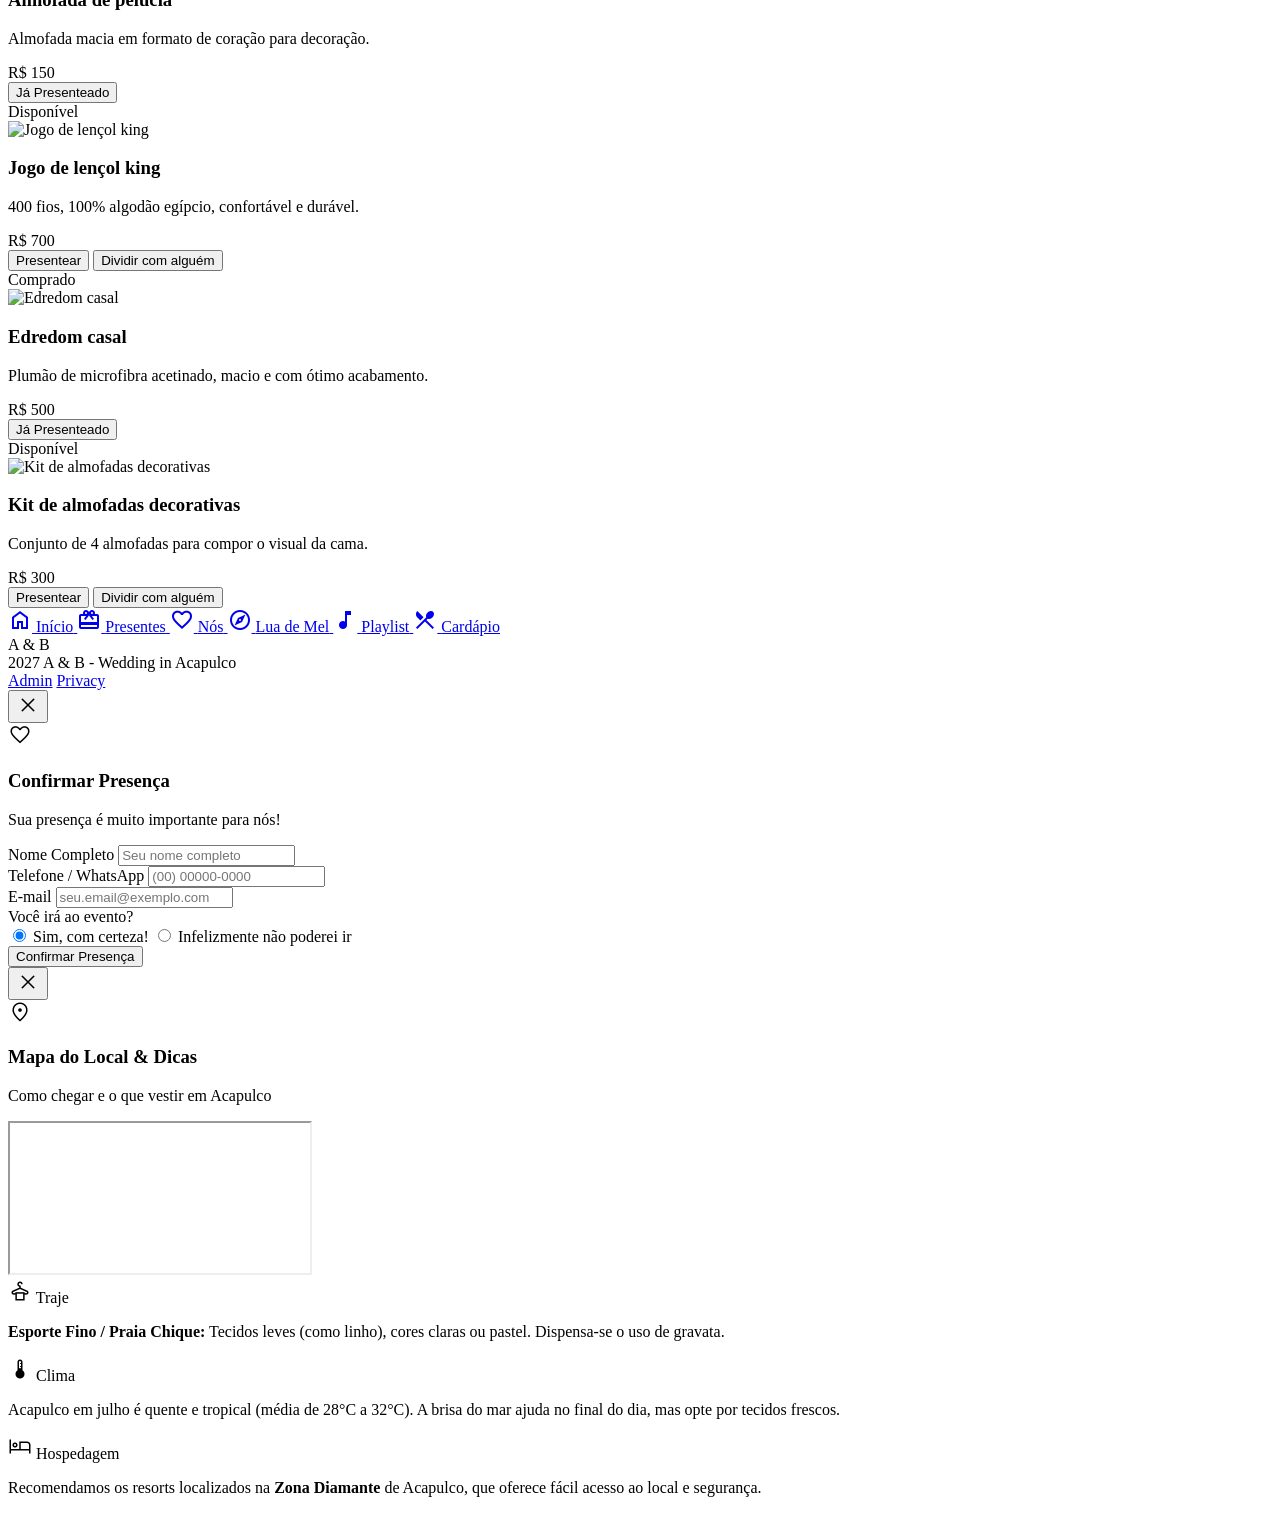
==== commit 8dabcd16: "feat: adicionar páginas de Playlist e Cardápio - Criar playlist.html com lista de artistas (Forró, A" ====
--- a/lista-presentes.html
+++ b/lista-presentes.html
@@ -23,11 +23,13 @@
     <header class="fixed top-0 w-full z-50 bg-surface/90 backdrop-blur-md border-b border-primary-fixed-dim/30 h-16 md:h-20 transition-all">
         <div class="flex justify-between items-center px-margin-mobile md:px-margin-desktop w-full h-full max-w-container-max mx-auto">
             <div class="font-display-hero-mobile md:font-display-hero text-headline-h5 md:text-headline-h4 text-primary italic">A &amp; B</div>
-            <nav class="hidden md:flex gap-stack-lg items-center">
+            <nav class="hidden md:flex gap-4 lg:gap-stack-lg items-center">
                 <a class="text-on-surface-variant font-body-md hover:text-primary transition-colors duration-300" href="index.html">Home</a>
                 <a class="text-primary font-bold border-b-2 border-primary pb-1 font-body-md hover:text-primary transition-colors duration-300" href="lista-presentes.html">Presentes</a>
                 <a class="text-on-surface-variant font-body-md hover:text-primary transition-colors duration-300" href="sobre-nos.html">Sobre Nós</a>
                 <a class="text-on-surface-variant font-body-md hover:text-primary transition-colors duration-300" href="lua-de-mel.html">Lua de Mel</a>
+                <a class="text-on-surface-variant font-body-md hover:text-primary transition-colors duration-300" href="playlist.html">Playlist</a>
+                <a class="text-on-surface-variant font-body-md hover:text-primary transition-colors duration-300" href="cardapio.html">Cardápio</a>
             </nav>
             <button class="btn-rsvp-trigger bg-primary text-on-primary px-stack-md md:px-stack-lg py-2 rounded-full font-label-caps hover:scale-95 transition-transform duration-300">
                 RSVP
@@ -268,22 +270,30 @@
     </main>
 
     <!-- BottomNavBar (Mobile Only) -->
-    <nav class="bg-surface-container dark:bg-inverse-surface border-t border-outline-variant/30 fixed bottom-0 left-0 w-full z-50 flex justify-around items-center px-4 py-2 md:hidden">
-        <a class="flex flex-col items-center justify-center text-on-surface-variant dark:text-surface-variant hover:bg-secondary-container dark:hover:bg-secondary transition-all px-4 py-1 rounded-full" href="index.html">
+    <nav class="bg-surface-container dark:bg-inverse-surface border-t border-outline-variant/30 fixed bottom-0 left-0 w-full z-50 flex justify-start overflow-x-auto no-scrollbar px-4 py-2 md:hidden gap-6 snap-x">
+        <a class="flex flex-col items-center justify-center text-on-surface-variant dark:text-surface-variant hover:bg-secondary-container dark:hover:bg-secondary transition-all px-2 py-1 rounded-full flex-shrink-0 snap-start" href="index.html">
             <span class="material-symbols-outlined mb-1 text-xl" style="font-variation-settings: 'FILL' 0;">home</span>
             <span class="font-label-caps text-[10px]">Início</span>
         </a>
-        <a class="flex flex-col items-center justify-center bg-primary-container text-on-primary-container rounded-full px-4 py-1" href="lista-presentes.html">
+        <a class="flex flex-col items-center justify-center bg-primary-container text-on-primary-container rounded-full px-2 py-1 flex-shrink-0 snap-start" href="lista-presentes.html">
             <span class="material-symbols-outlined mb-1 text-xl" style="font-variation-settings: 'FILL' 1;">card_giftcard</span>
             <span class="font-label-caps text-[10px]">Presentes</span>
         </a>
-        <a class="flex flex-col items-center justify-center text-on-surface-variant dark:text-surface-variant hover:bg-secondary-container dark:hover:bg-secondary transition-all px-4 py-1 rounded-full" href="sobre-nos.html">
+        <a class="flex flex-col items-center justify-center text-on-surface-variant dark:text-surface-variant hover:bg-secondary-container dark:hover:bg-secondary transition-all px-2 py-1 rounded-full flex-shrink-0 snap-start" href="sobre-nos.html">
             <span class="material-symbols-outlined mb-1 text-xl" style="font-variation-settings: 'FILL' 0;">favorite</span>
             <span class="font-label-caps text-[10px]">Nós</span>
         </a>
-        <a class="flex flex-col items-center justify-center text-on-surface-variant dark:text-surface-variant hover:bg-secondary-container dark:hover:bg-secondary transition-all px-4 py-1 rounded-full" href="lua-de-mel.html">
+        <a class="flex flex-col items-center justify-center text-on-surface-variant dark:text-surface-variant hover:bg-secondary-container dark:hover:bg-secondary transition-all px-2 py-1 rounded-full flex-shrink-0 snap-start" href="lua-de-mel.html">
             <span class="material-symbols-outlined mb-1 text-xl" style="font-variation-settings: 'FILL' 0;">explore</span>
             <span class="font-label-caps text-[10px]">Lua de Mel</span>
+        </a>
+        <a class="flex flex-col items-center justify-center text-on-surface-variant dark:text-surface-variant hover:bg-secondary-container dark:hover:bg-secondary transition-all px-2 py-1 rounded-full flex-shrink-0 snap-start" href="playlist.html">
+            <span class="material-symbols-outlined mb-1 text-xl" style="font-variation-settings: 'FILL' 0;">music_note</span>
+            <span class="font-label-caps text-[10px]">Playlist</span>
+        </a>
+        <a class="flex flex-col items-center justify-center text-on-surface-variant dark:text-surface-variant hover:bg-secondary-container dark:hover:bg-secondary transition-all px-2 py-1 rounded-full flex-shrink-0 snap-start" href="cardapio.html">
+            <span class="material-symbols-outlined mb-1 text-xl" style="font-variation-settings: 'FILL' 0;">restaurant_menu</span>
+            <span class="font-label-caps text-[10px]">Cardápio</span>
         </a>
     </nav>
 
